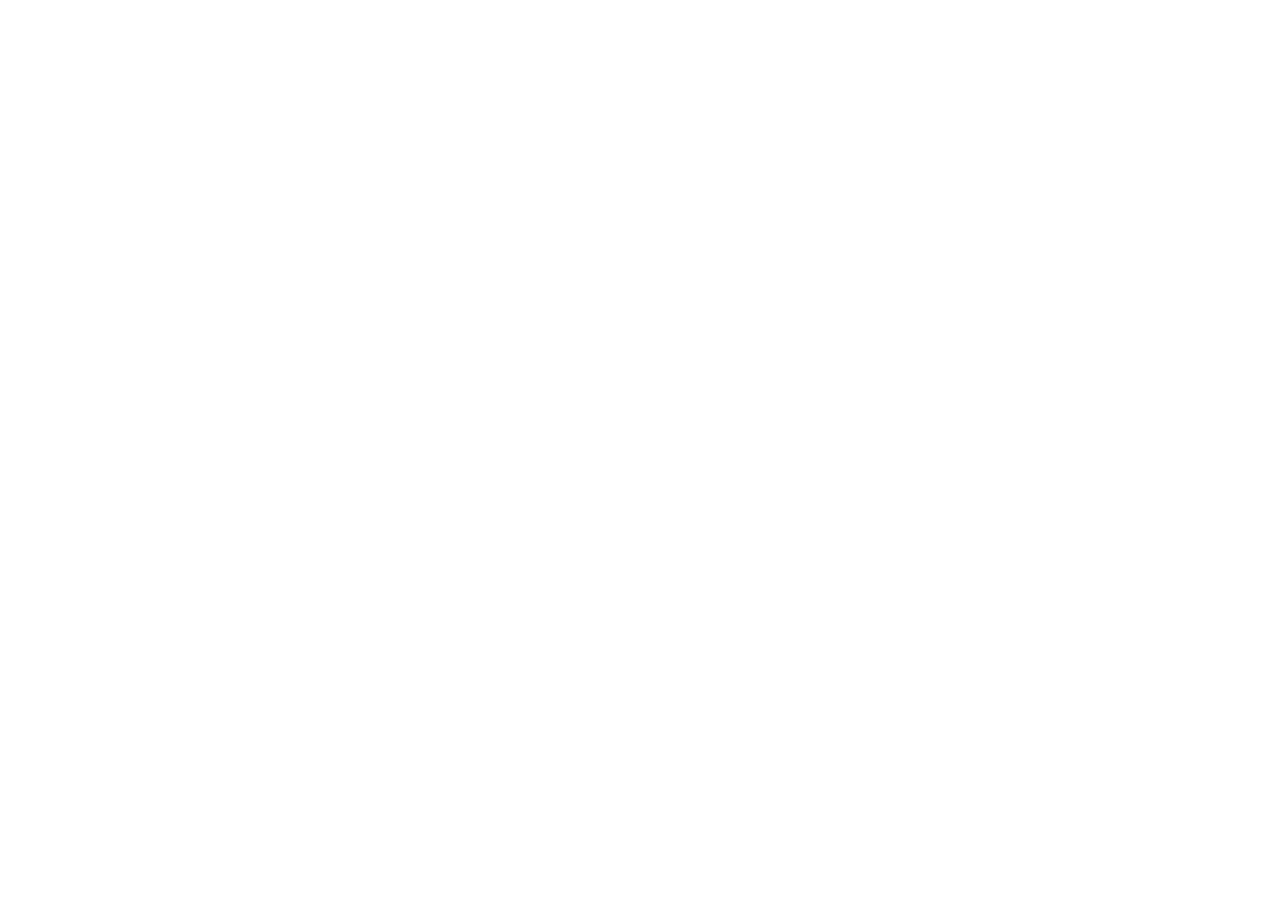
==== JS Foundation/index.html @ 538fce8f "trying to get the js call stack" ====
<!doctype html>
<html lang="en">
  <head>
    <meta charset="UTF-8" />
    <meta name="viewport" content="width=device-width, initial-scale=1.0" />
    <title>Document</title>
  </head>
  <body>
    <script src="./calllstack.js"></script>
  </body>
</html>
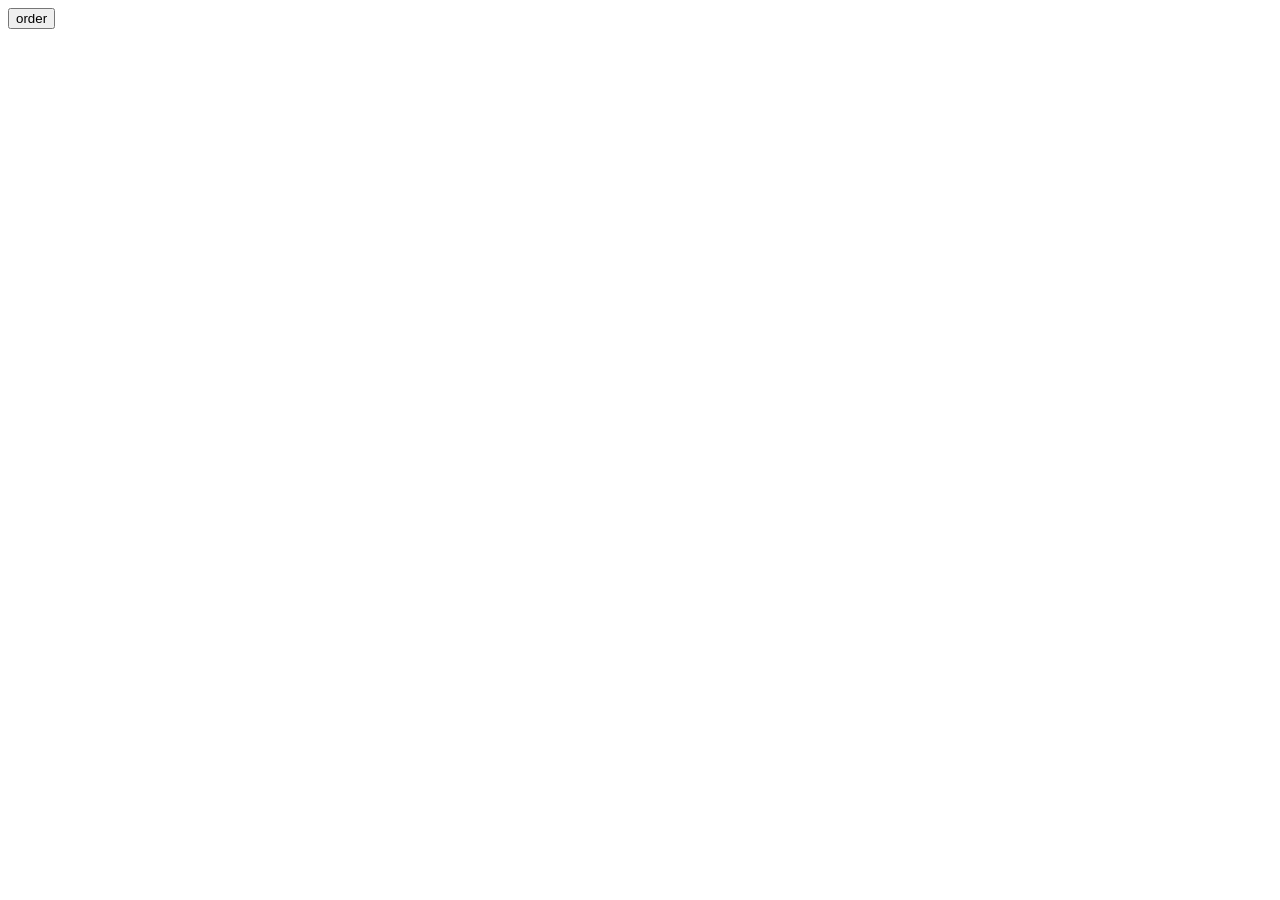
==== commit a7365a4a: "added order.js for real world scene" ====
--- a/JS Foundation/index.html
+++ b/JS Foundation/index.html
@@ -6,6 +6,13 @@
     <title>Document</title>
   </head>
   <body>
-    <script src="./calllstack.js"></script>
+    <button id="order" type="button">order</button>
+    <!-- <script src="./calllstack.js"></script>
+    <script src="./hell.js"></script>
+    <script src="./promise.js"></script>
+    <script src="./promiseStatic.js"></script>
+    <script src="./asyncAwait.js"></script>
+    <script src="./forEachTrap.js"></script> -->
+    <script src="./order.js"></script>
   </body>
 </html>
